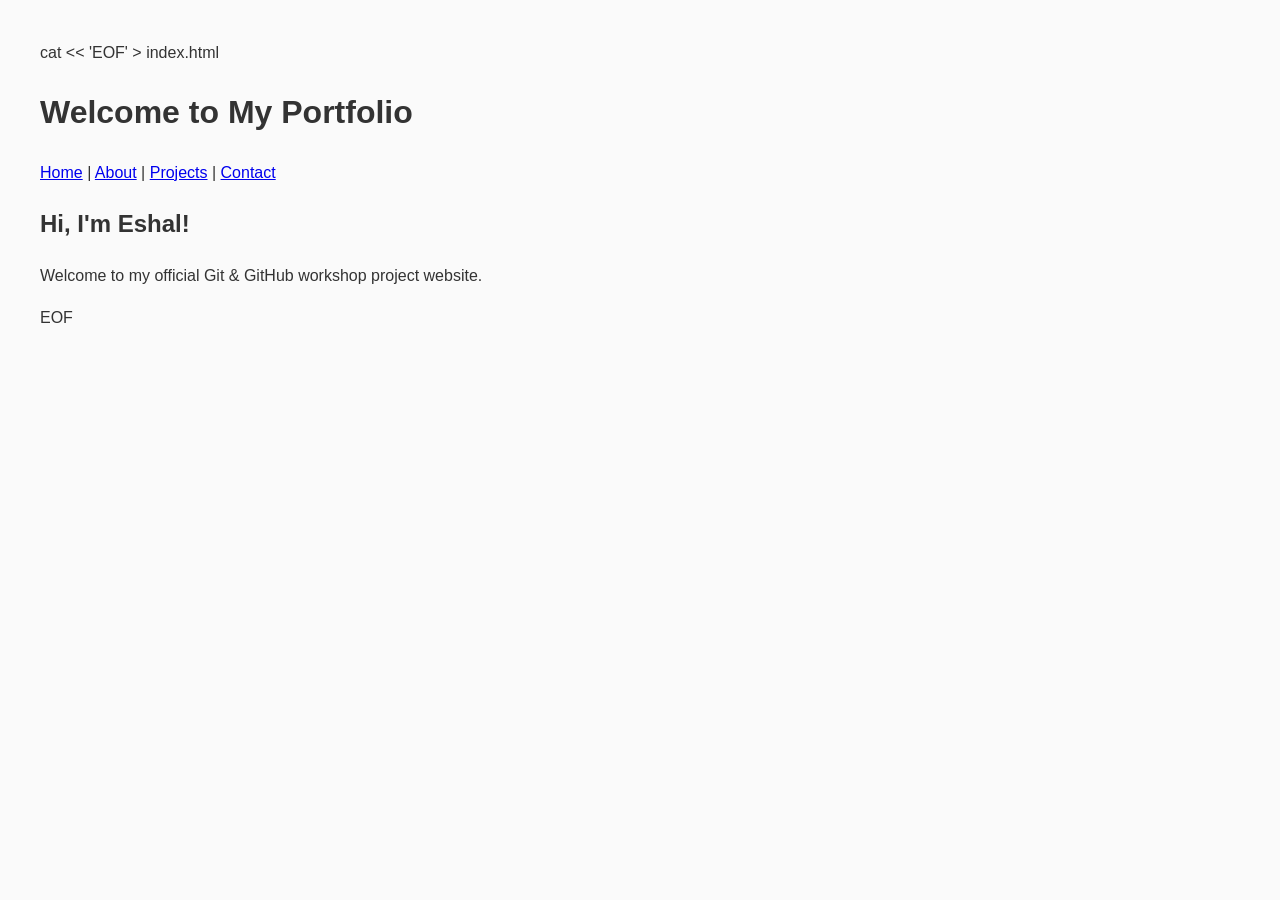
==== index.html @ bca9e5b6 "Initialize portfolio" ====
cat << 'EOF' > index.html
<!DOCTYPE html>
<html lang="en">
<head>
    <meta charset="UTF-8">
    <meta name="viewport" content="width=device-width, initial-scale=1.0">
    <link rel="stylesheet" href="style.css">
    <title>Home | Personal Portfolio</title>
</head>
<body>
    <header>
        <h1>Welcome to My Portfolio</h1>
        <nav>
            <a href="index.html">Home</a> | 
            <a href="about.html">About</a> | 
            <a href="projects.html">Projects</a> | 
            <a href="contact.html">Contact</a>
        </nav>
    </header>
    <main>
        <h2>Hi, I'm Eshal!</h2>
        <p>Welcome to my official Git & GitHub workshop project website.</p>
    </main>
</body>
</html>
EOF
---- style.css ----
body { font-family: sans-serif; margin: 40px; background: #fafafa; color: #333; line-height: 1.6; }
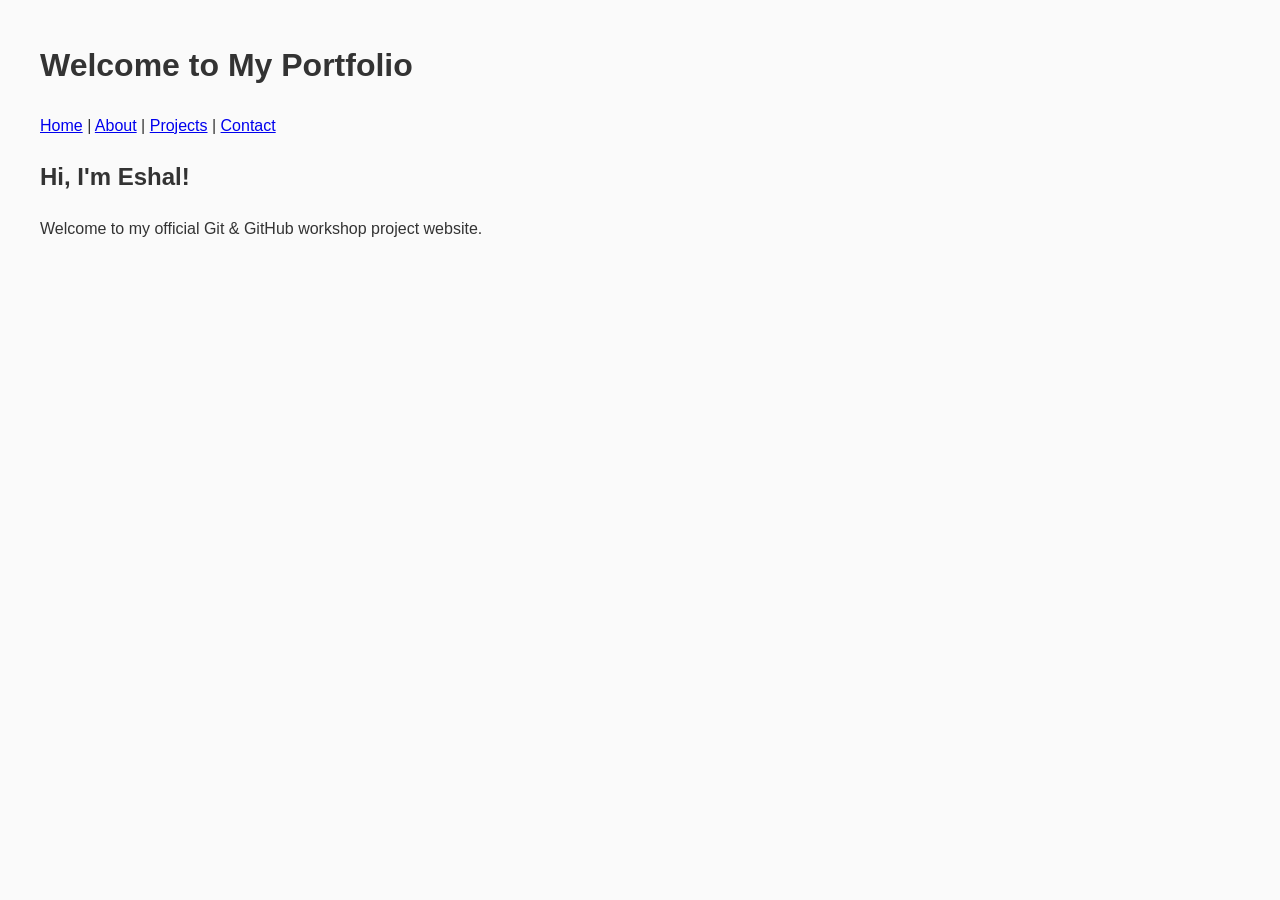
==== commit 82a4686a: "Edited index to remove command code from output" ====
--- a/index.html
+++ b/index.html
@@ -1,4 +1,3 @@
-cat << 'EOF' > index.html
 <!DOCTYPE html>
 <html lang="en">
 <head>
@@ -22,5 +21,4 @@
         <p>Welcome to my official Git & GitHub workshop project website.</p>
     </main>
 </body>
-</html>
-EOF+</html>
